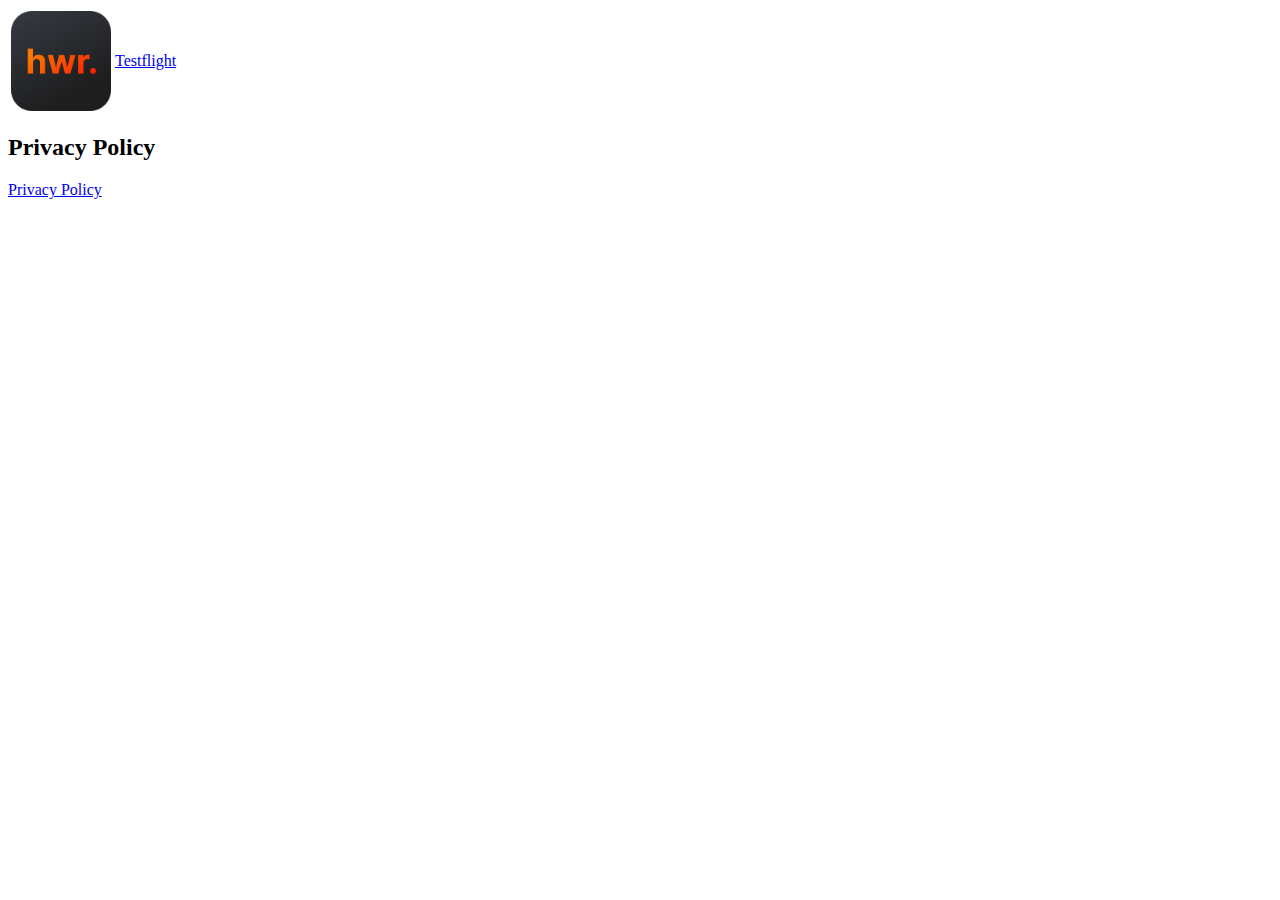
==== homeworkr-web.html @ d736e378 "Add new file for Homeworkr and create section for Projects" ====
<html>
    <head>

    </head>
    <body>
        <section>
            <table>
                <tr>
                    <td>
                        <img src="homeworkrIcon.png" width="100px">
                    </td>
                    <td>
                        <a href="https://testflight.apple.com/join/8B6ZaZWE">Testflight</a>
                    </td>
                </tr>
            </table>
        </section>
        <section>
            <h2>Privacy Policy</h2>
            <nav>
                <a href="privacyPolicy.html">Privacy Policy</a>
            </nav>
        </section>
    </body>
</html>
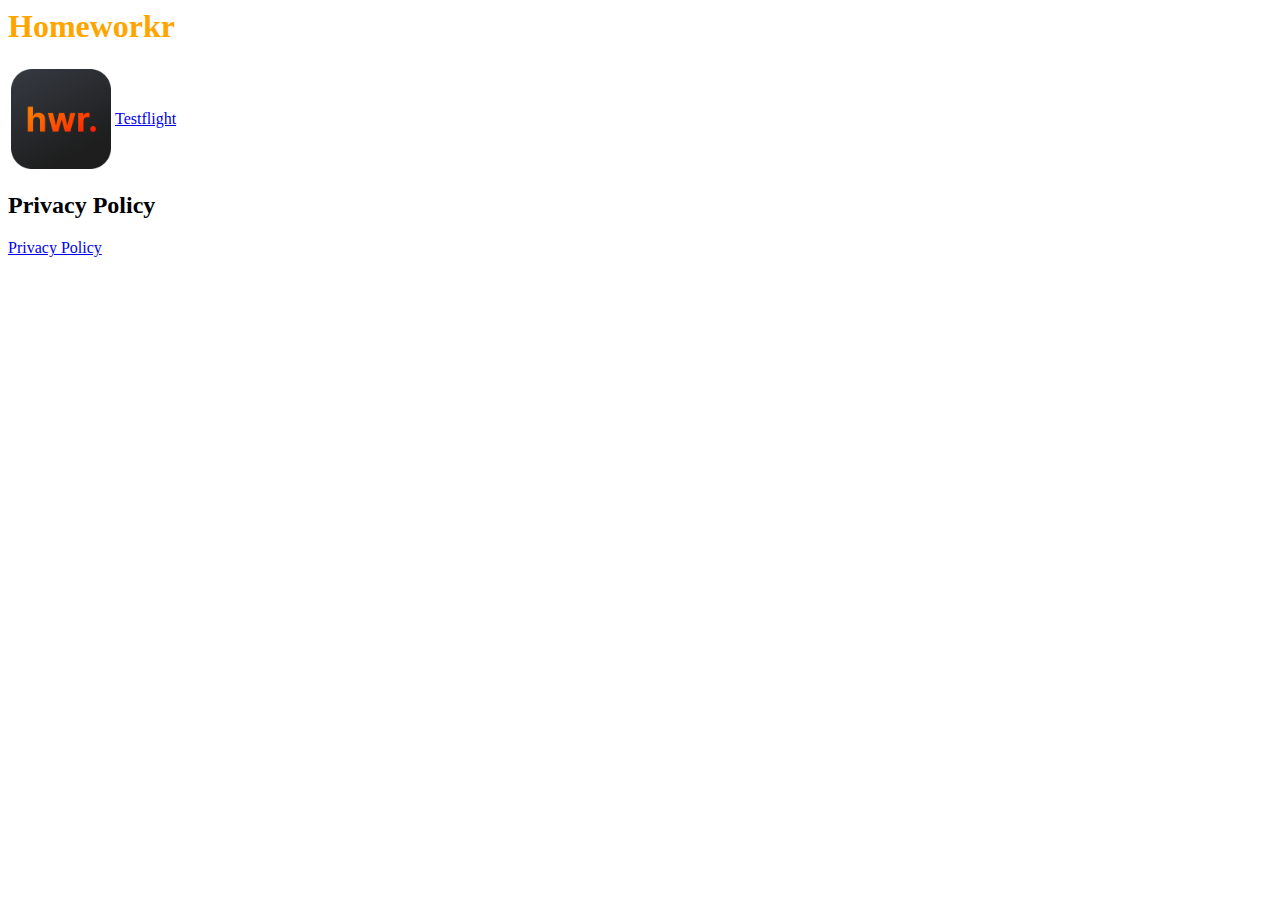
==== commit 4bb6e1f2: "Add title to homeworkr file and change h1 style" ====
--- a/homeworkr-web.html
+++ b/homeworkr-web.html
@@ -1,8 +1,13 @@
 <html>
     <head>
-
+        <link rel="stylesheet" type="text/css" href="index.css" media="screen"/>
+        <title>Homeworkr</title>
+        <meta name="author" content="Charles Chapman">
     </head>
     <body>
+        <header>
+            <h1>Homeworkr</h1>
+        </header>
         <section>
             <table>
                 <tr>
--- a/index.css
+++ b/index.css
@@ -0,0 +1,3 @@
+h1 {
+    color: orange;
+}
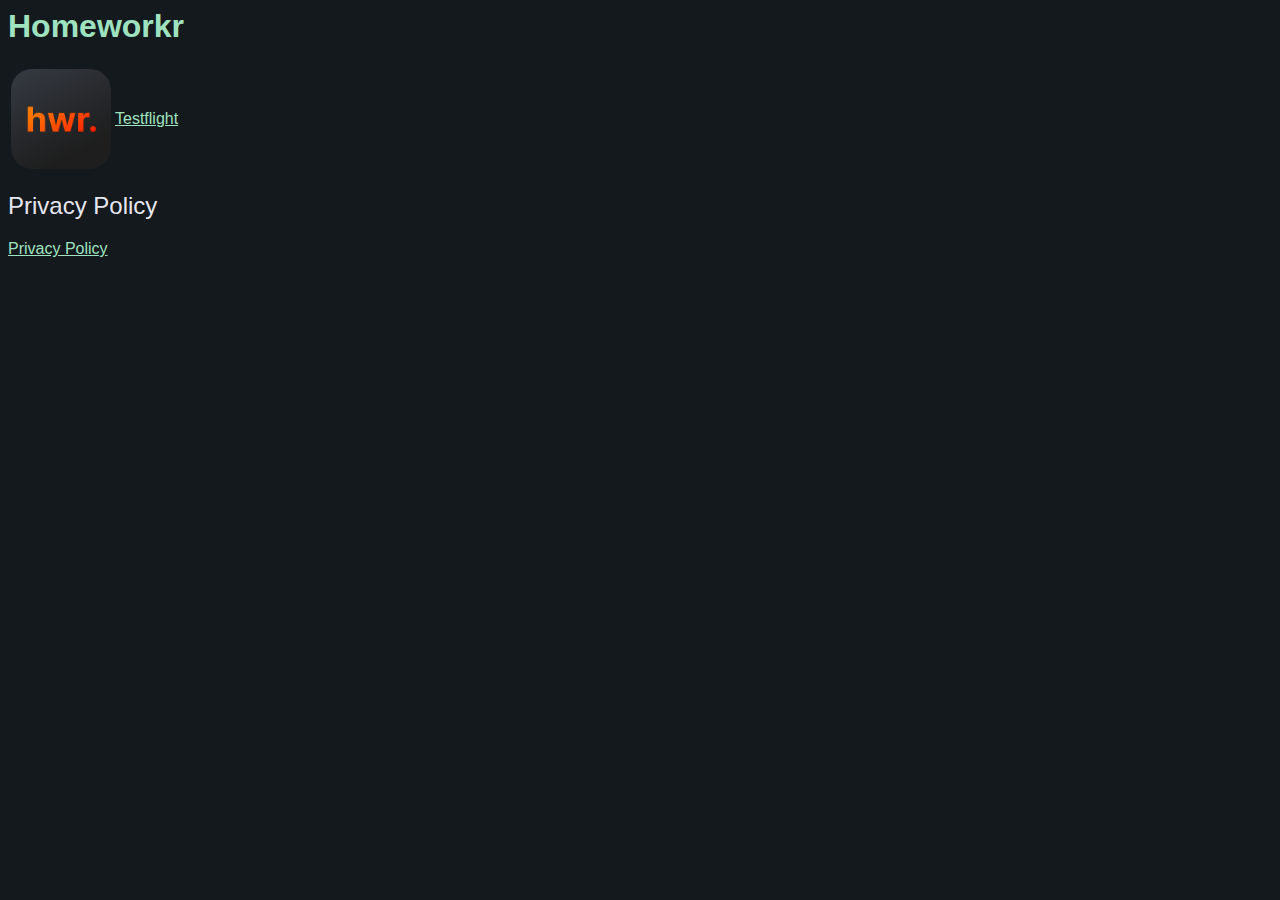
==== commit 87be52f8: "add mobile compatibility?" ====
--- a/homeworkr-web.html
+++ b/homeworkr-web.html
@@ -3,6 +3,7 @@
         <link rel="stylesheet" type="text/css" href="index.css" media="screen"/>
         <title>Homeworkr</title>
         <meta name="author" content="Charles Chapman">
+        <meta name="viewport" content="width=device-width, initial-scale=1.0">
     </head>
     <body>
         <header>
--- a/index.css
+++ b/index.css
@@ -1,3 +1,18 @@
+* {
+    font-family: Helvetica, Arial, sans-serif;
+    background-color: rgb(20, 25, 30);
+    color: rgb(230, 230, 240)
+}
+
 h1 {
-    color: orange;
+    color: rgb(159, 226, 191);
+    font-weight: 600;
 }
+
+h2 {
+    font-weight: 200;
+}
+
+a {
+    color: rgb(159, 226, 191);
+}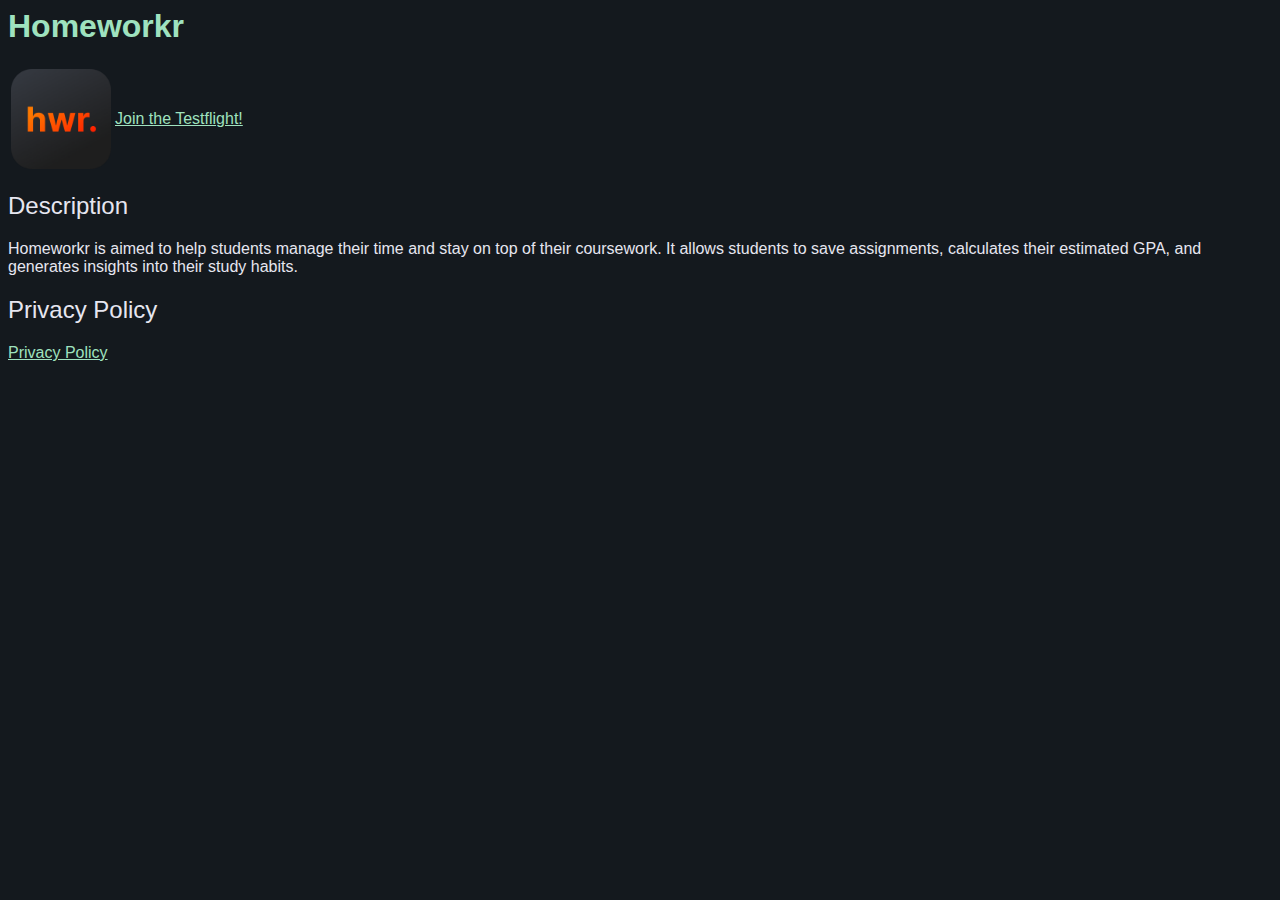
==== commit 0b53e563: "add Homeworkr description" ====
--- a/homeworkr-web.html
+++ b/homeworkr-web.html
@@ -16,10 +16,14 @@
                         <img src="homeworkrIcon.png" width="100px">
                     </td>
                     <td>
-                        <a href="https://testflight.apple.com/join/8B6ZaZWE">Testflight</a>
+                        <a href="https://testflight.apple.com/join/8B6ZaZWE">Join the Testflight!</a>
                     </td>
                 </tr>
             </table>
+        </section>
+        <section>
+            <h2>Description</h2>
+            <p>Homeworkr is aimed to help students manage their time and stay on top of their coursework. It allows students to save assignments, calculates their estimated GPA, and generates insights into their study habits.</p>
         </section>
         <section>
             <h2>Privacy Policy</h2>
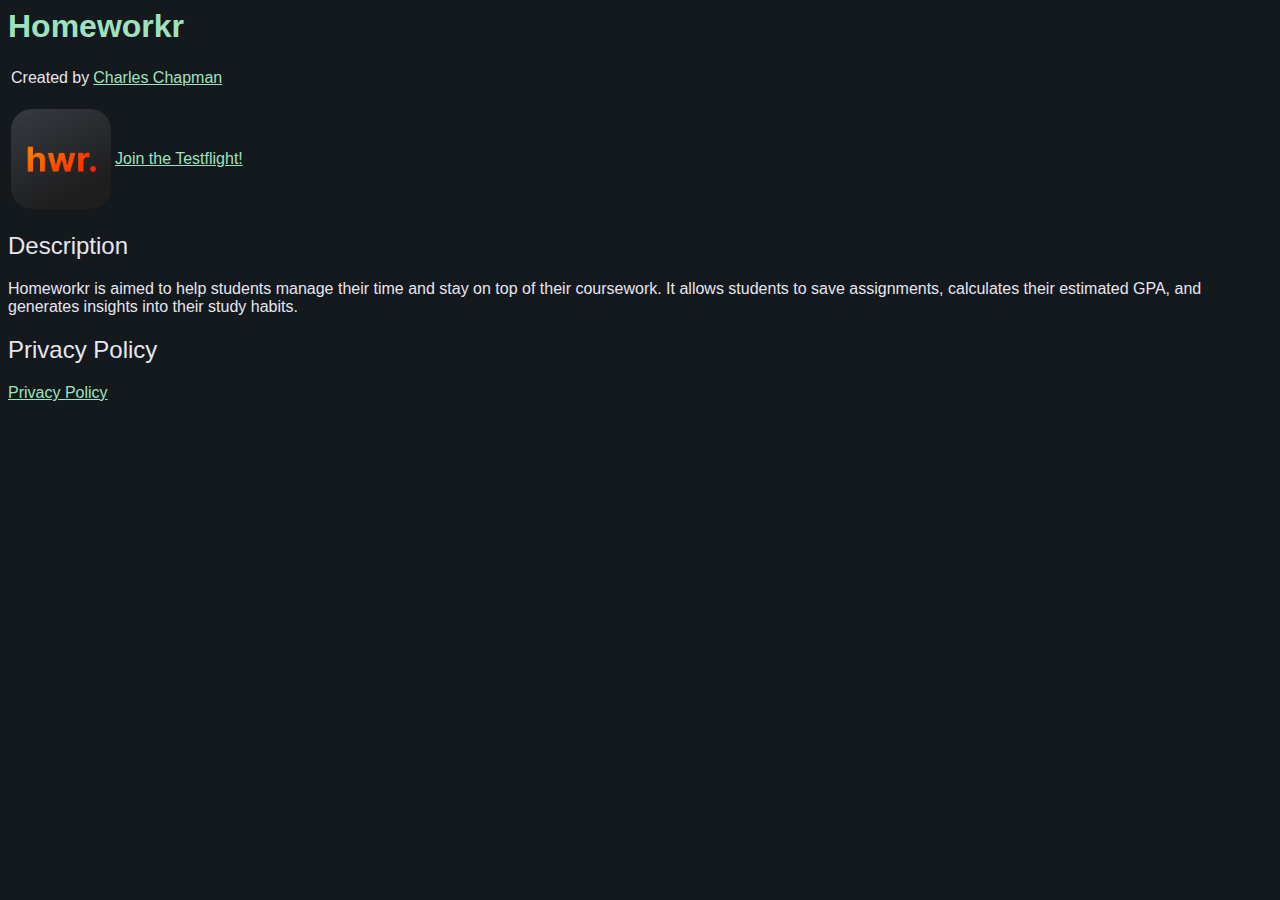
==== commit 500442c7: "add link in homeworkr-web.hml linking to index.html" ====
--- a/homeworkr-web.html
+++ b/homeworkr-web.html
@@ -8,7 +8,18 @@
     <body>
         <header>
             <h1>Homeworkr</h1>
+            <table>
+                <tr>
+                    <td>
+                        <p>Created by</p>
+                    </td>
+                    <td>
+                        <a href="index.html">Charles Chapman</a>
+                    </td>
+                </tr>
+            </table>
         </header>
+        <p></p>
         <section>
             <table>
                 <tr>
